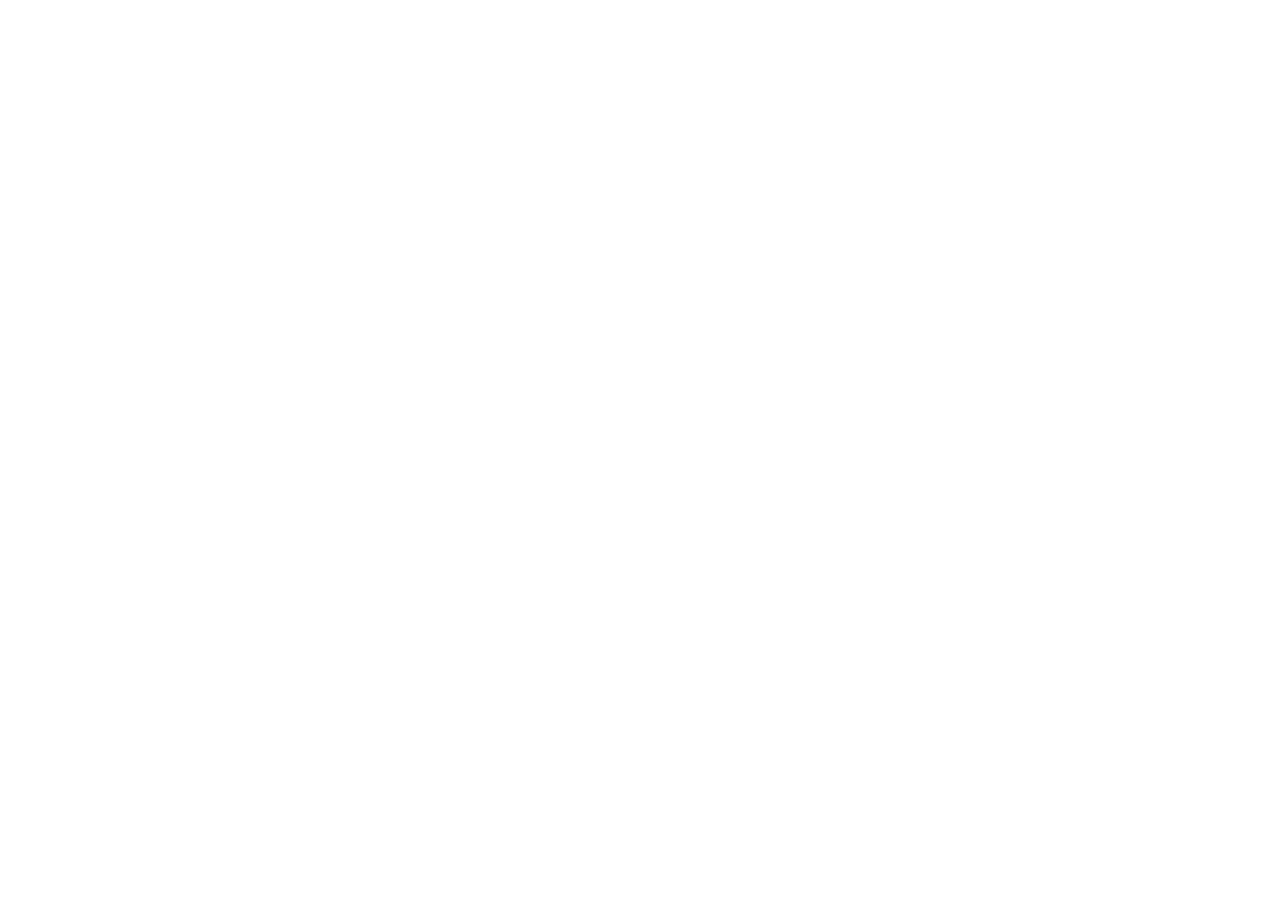
==== trial2.html @ cb0122a5 "trial 1: link html" ====
<!DOCTYPE html>
<html lang="en">

<head>
    <meta charset="UTF-8">
    <meta http-equiv="X-UA-Compatible" content="IE=edge">
    <meta name="viewport" content="width=device-width, initial-scale=1.0">
    <title>Document</title>
</head>

<body>

</body>
<script src="jquery-2.1.1.min.js"></script>
<script src="Trial.js"></script>

</html>
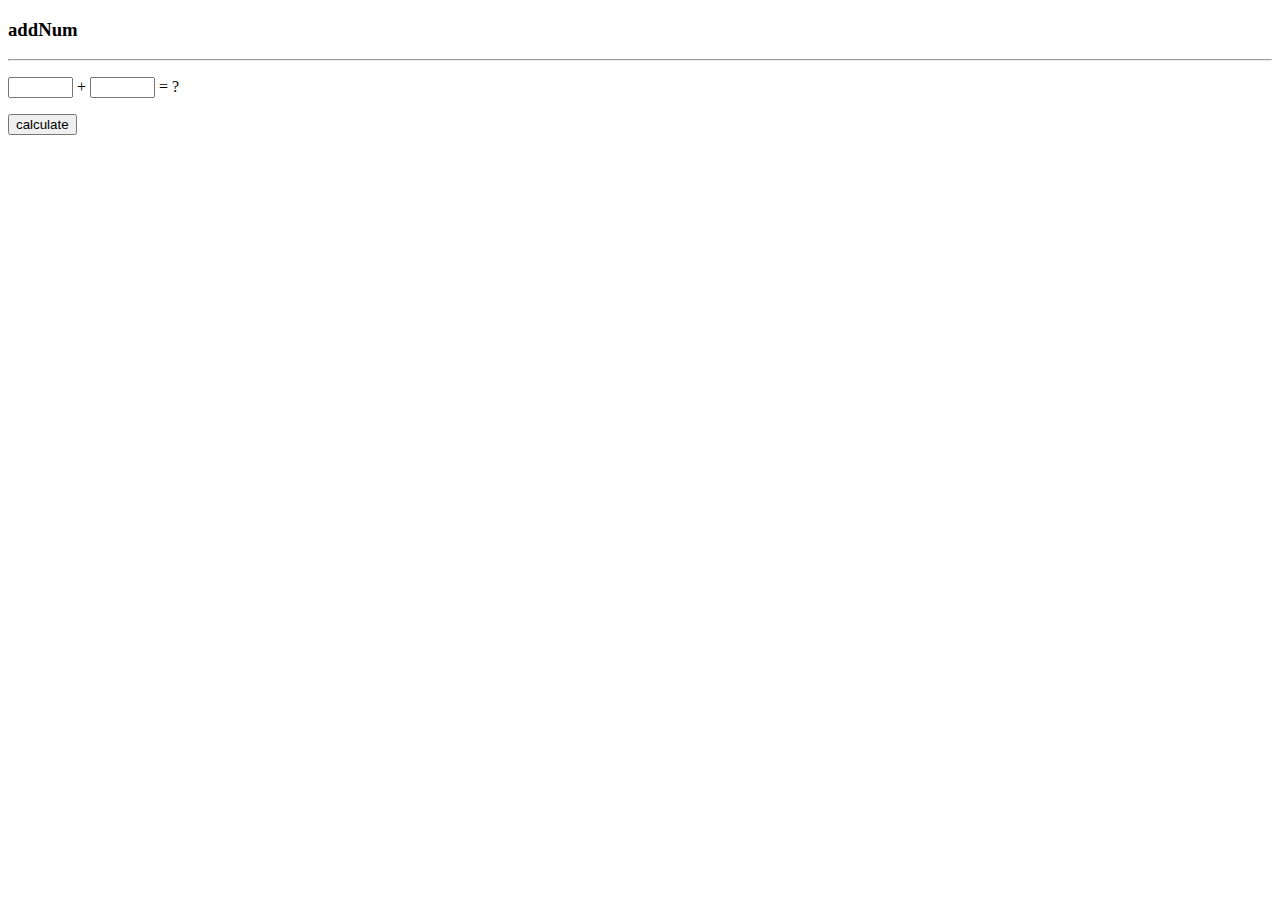
==== commit 8a10149a: "trial 2" ====
--- a/trial2.html
+++ b/trial2.html
@@ -2,16 +2,44 @@
 <html lang="en">
 
 <head>
-    <meta charset="UTF-8">
-    <meta http-equiv="X-UA-Compatible" content="IE=edge">
-    <meta name="viewport" content="width=device-width, initial-scale=1.0">
-    <title>Document</title>
+    <link href="http://libs.baidu.com/bootstrap/3.0.3/css/bootstrap.min.css" rel="stylesheet">
+    <script src="//ajax.googleapis.com/ajax/libs/jquery/1.9.1/jquery.min.js"></script>
+    <script src="http://libs.baidu.com/bootstrap/3.0.3/js/bootstrap.min.js"></script>
+    <script type=text/javascript>
+        $(function() {
+            $('#calculate').click(function() {
+                $.ajax({
+                    url: '/addnumber',
+                    data: {
+                        a: $('#a').val(),
+                        b: $('#b').val()
+                    },
+                    dataType: 'JSON',
+                    type: 'GET',
+                    success: function(data) {
+                        $("#result").html(data.result);
+                    }
+                });
+            });
+        });
+    </script>
 </head>
 
 <body>
-
+    <div class="container">
+        <div class="header">
+            <h3 class="text-muted">addNum</h3>
+        </div>
+        <hr/>
+        <div>
+            <p>
+                <input type="text" id='a' size="5" name="a"> +
+                <input type="text" id='b' size="5" name="b"> =
+                <span id="result">?</span>
+                <p><button class="btn btn-success" id="calculate">calculate</button>
+                    </form>
+        </div>
+    </div>
 </body>
-<script src="jquery-2.1.1.min.js"></script>
-<script src="Trial.js"></script>
 
 </html>